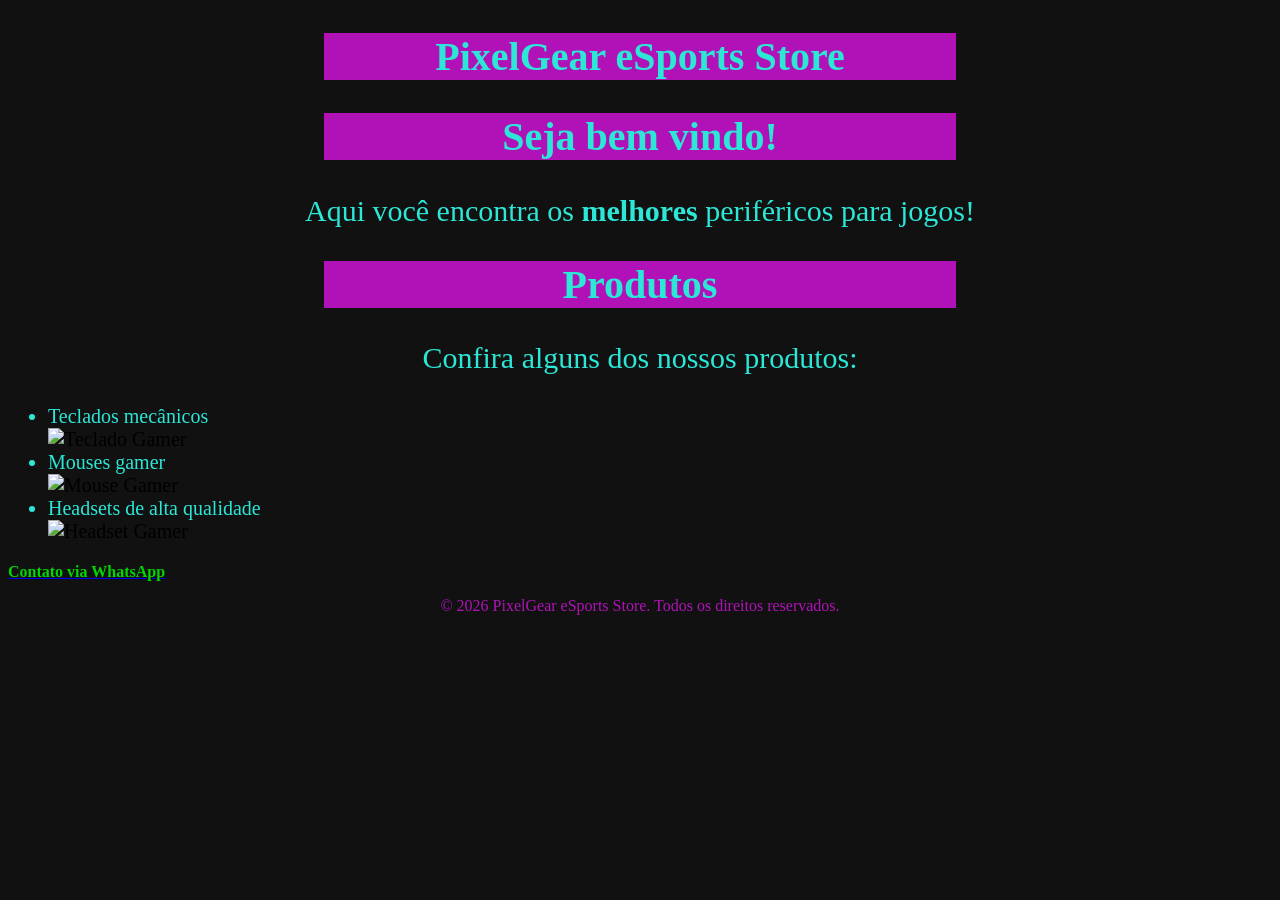
==== S4_AT2_R4_LIMA_Hypertext/index_Etapa2.html @ e373267a "etapa 2 atividade 20.10" ====
<!DOCTYPE html>
<html lang="pt-br">

<head>
    <meta charset="UTF-8">
    <meta name="viewport" content="width=device-width, initial-scale=1.0">
    <meta http-equiv="X-UA-Compatible" content="ie=edge">
    <title>PixelGear eSports Store</title>
    
    <style>
        body {
            background-color: rgb(17, 17, 17);
        }

        h1 {
            color: rgb(44, 230, 214); 
            text-align: center;
            font-size: 40px;
            margin-left: 25%;
            margin-right: 25%;
            background-color: rgb(176, 18, 184);
        }
        
        .titulo-bem-vindo {
            font-size: 40px;
            text-align: center;
                .fonte:hover {
            color: rgb(97, 80, 80);
            font-size: 45px;
        }
        }

        .texto-destaque {
            font-size: 30px;
            text-align: center;
        }

        .texto-missao {
            font-size: 30px;
            text-align: center;
        }

        .fonte {
            color: rgb(44, 230, 214); 
        } 

        footer p {
            color: rgb(176, 18, 184);
            font-size: 16px;
            text-align: center;
        }
            h2 {
            color: rgb(44, 230, 214); 
            text-align: center;
            font-size: 40px;
            margin-left: 25%;
            margin-right: 25%;
            background-color: rgb(176, 18, 184);
        }
            ul {
                font-size: 20px;
            }
            
    </style>
</head>

<body>
    <section>
        <h1>PixelGear eSports Store</h1>
    </section>

    <article>   
        <h2 class="fonte titulo-bem-vindo">Seja bem vindo!</h2>
    </article>  

    <p class="fonte texto-destaque">Aqui você encontra os <strong>melhores</strong> periféricos para jogos!</p>
    

    <h2>Produtos</h2>
    <p class="fonte texto-missao">Confira alguns dos nossos produtos:</p>

    <ul>
        <li class="fonte">Teclados mecânicos</li>
                <img src="https://t2.tudocdn.net/823556?w=1920" alt="Teclado Gamer" width="300">
        <li class="fonte">Mouses gamer</li>
                <img src="https://levelupshop.com.br/wp-content/uploads/2025/04/mouse-redragon-m719rgb-pro-invader-pro-imagem-4-fundo-preto.webp" alt="Mouse Gamer" width="300">
        <li class="fonte">Headsets de alta qualidade</li>
                <img src="https://encrypted-tbn0.gstatic.com/images?q=tbn:ANd9GcRdXh4DDq5_Ej9MoqgJNLKwWCtumyqYWhb70613Tbmjgw&s=10" alt="Headset Gamer" width="300">
    </ul>
<a href="https://web.whatsapp.com/" target="_blank"> 
    <strong style=" color: rgb(0, 214, 0);" font-size="30px"; text-align="center";>Contato via WhatsApp</strong>

</a>
    <footer>
        <p>&copy; 2026 PixelGear eSports Store. Todos os direitos reservados.</p>
    </footer>
</body>
</html>
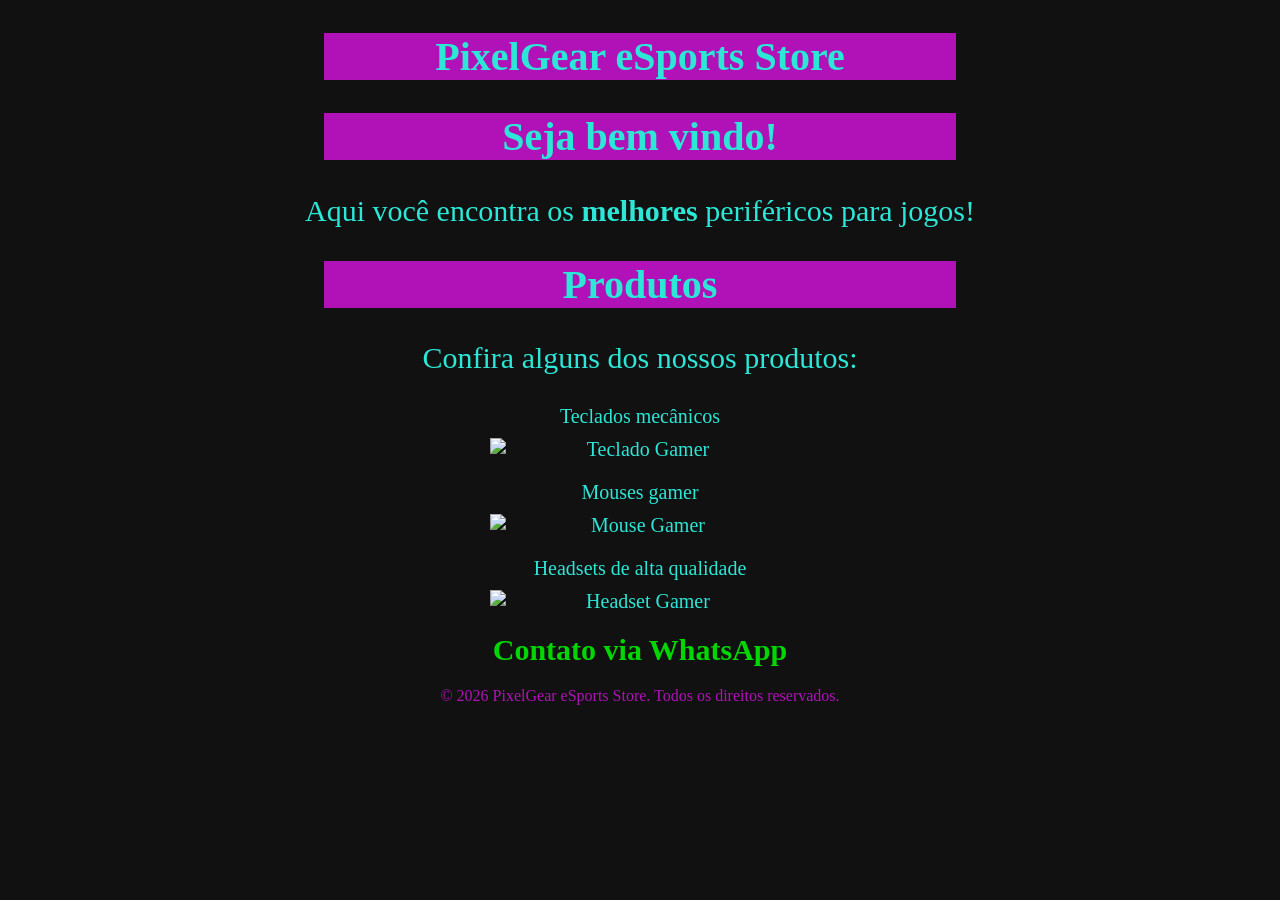
==== commit 57ecf188: "S4_AT2_R4_LIMA_HYPERTEXT" ====
--- a/S4_AT2_R4_LIMA_Hypertext/index_Etapa2.html
+++ b/S4_AT2_R4_LIMA_Hypertext/index_Etapa2.html
@@ -24,10 +24,6 @@
         .titulo-bem-vindo {
             font-size: 40px;
             text-align: center;
-                .fonte:hover {
-            color: rgb(97, 80, 80);
-            font-size: 45px;
-        }
         }
 
         .texto-destaque {
@@ -44,12 +40,18 @@
             color: rgb(44, 230, 214); 
         } 
 
+        .fonte:hover {
+            color: rgb(97, 80, 80);
+            font-size: 45px;
+        }
+
         footer p {
             color: rgb(176, 18, 184);
             font-size: 16px;
             text-align: center;
         }
-            h2 {
+
+        h2 {
             color: rgb(44, 230, 214); 
             text-align: center;
             font-size: 40px;
@@ -57,10 +59,29 @@
             margin-right: 25%;
             background-color: rgb(176, 18, 184);
         }
-            ul {
-                font-size: 20px;
-            }
-            
+
+        ul {
+            font-size: 20px;
+            list-style-type: none;
+            padding: 0;
+            text-align: center;
+        }
+
+        li {
+            margin-bottom: 20px;
+        }
+
+        li img {
+            display: block;
+            margin: 10px auto;
+        }
+
+        .whatsapp-link {
+            display: block;
+            text-align: center;
+            margin: 20px 0;
+            text-decoration: none;
+        }
     </style>
 </head>
 
@@ -74,23 +95,32 @@
     </article>  
 
     <p class="fonte texto-destaque">Aqui você encontra os <strong>melhores</strong> periféricos para jogos!</p>
-    
 
     <h2>Produtos</h2>
     <p class="fonte texto-missao">Confira alguns dos nossos produtos:</p>
 
     <ul>
-        <li class="fonte">Teclados mecânicos</li>
-                <img src="https://t2.tudocdn.net/823556?w=1920" alt="Teclado Gamer" width="300">
-        <li class="fonte">Mouses gamer</li>
-                <img src="https://levelupshop.com.br/wp-content/uploads/2025/04/mouse-redragon-m719rgb-pro-invader-pro-imagem-4-fundo-preto.webp" alt="Mouse Gamer" width="300">
-        <li class="fonte">Headsets de alta qualidade</li>
-                <img src="https://encrypted-tbn0.gstatic.com/images?q=tbn:ANd9GcRdXh4DDq5_Ej9MoqgJNLKwWCtumyqYWhb70613Tbmjgw&s=10" alt="Headset Gamer" width="300">
+        <li class="fonte">
+            Teclados mecânicos
+            <br>
+            <img src="https://t2.tudocdn.net/823556?w=1920" alt="Teclado Gamer" width="300">
+        </li>
+        <li class="fonte">
+            Mouses gamer
+            <br>
+            <img src="https://levelupshop.com.br/wp-content/uploads/2025/04/mouse-redragon-m719rgb-pro-invader-pro-imagem-4-fundo-preto.webp" alt="Mouse Gamer" width="300">
+        </li>
+        <li class="fonte">
+            Headsets de alta qualidade
+            <br>
+            <img src="https://encrypted-tbn0.gstatic.com/images?q=tbn:ANd9GcRdXh4DDq5_Ej9MoqgJNLKwWCtumyqYWhb70613Tbmjgw&s=10" alt="Headset Gamer" width="300">
+        </li>
     </ul>
-<a href="https://web.whatsapp.com/" target="_blank"> 
-    <strong style=" color: rgb(0, 214, 0);" font-size="30px"; text-align="center";>Contato via WhatsApp</strong>
 
-</a>
+    <a href="https://web.whatsapp.com/" target="_blank" class="whatsapp-link"> 
+        <strong style="color: rgb(0, 214, 0); font-size: 30px;">Contato via WhatsApp</strong>
+    </a>
+
     <footer>
         <p>&copy; 2026 PixelGear eSports Store. Todos os direitos reservados.</p>
     </footer>
